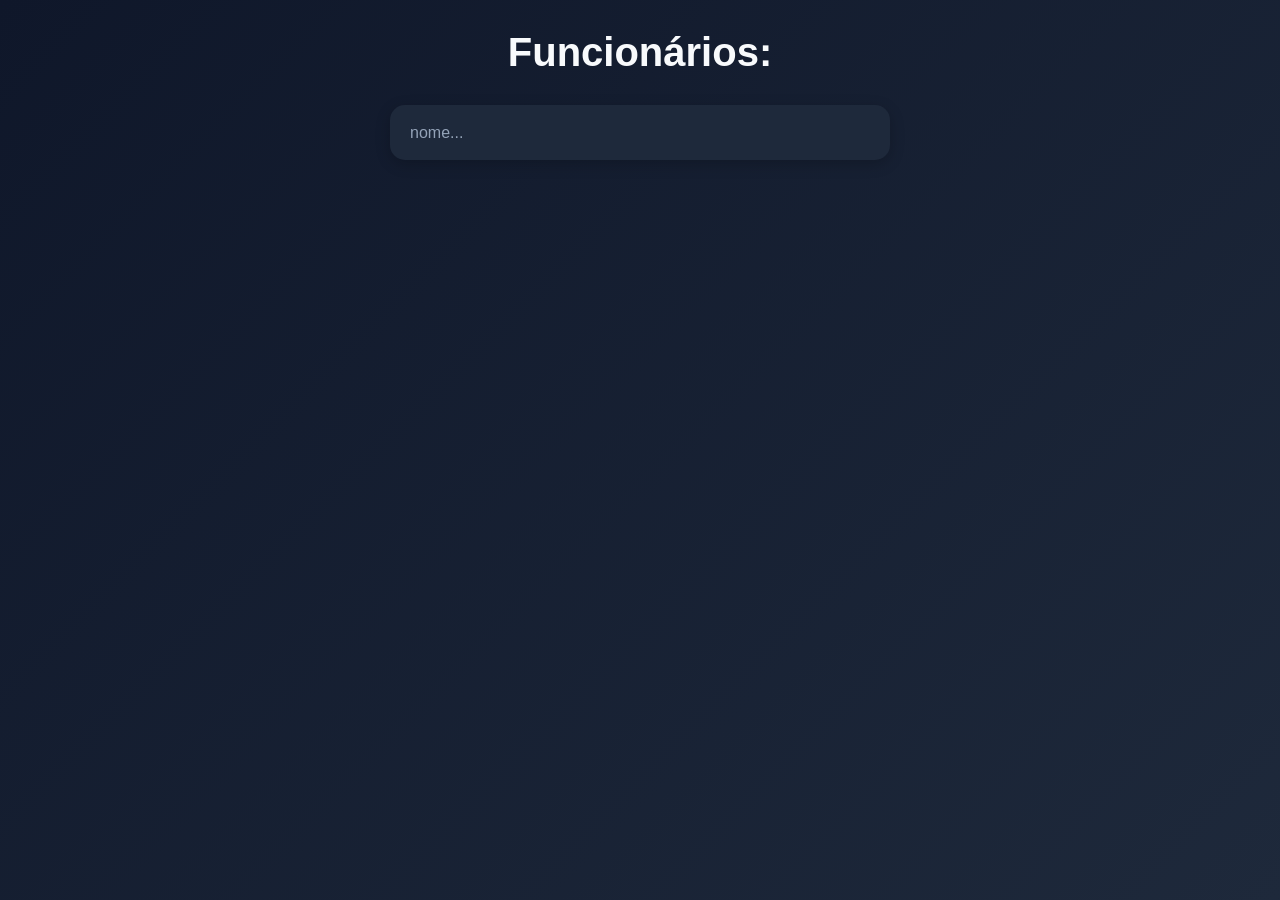
==== editar_funcionarios/users.html @ 0987fcca "atualizado" ====
<!doctype html>
<html lang="pt">
  <head>
    <meta charset="UTF-8" />
    <meta name="viewport" content="width=device-width, initial-scale=1.0" />
    <title>ADM_Users</title>
    <link rel="stylesheet" href="style2.css" />
  </head>
  <body>
    <h1>Funcionários:</h1>

    <div>
      <input type="text" id="name" autocomplete="off" placeholder="nome..." />
    </div>
    <pre id="p_users"></pre>
    <script src="script2.js"></script>
  </body>
</html>
---- editar_funcionarios/style2.css ----
* {
  margin: 0;
  padding: 0;
  box-sizing: border-box;
  font-family: Arial, Helvetica, sans-serif;
}

body {
  min-height: 100vh;
  background: linear-gradient(135deg, #0f172a, #1e293b);
  padding: 30px;
  color: white;
}

h1 {
  text-align: center;
  font-size: 2.5rem;
  margin-bottom: 30px;
  color: #f8fafc;
}

div {
  display: flex;
  justify-content: center;
}

#name {
  width: 100%;
  max-width: 500px;
  height: 55px;
  border: none;
  outline: none;
  border-radius: 15px;
  padding: 0 20px;
  font-size: 1rem;
  background: #1e293b;
  color: white;
  box-shadow: 0 4px 15px rgba(0, 0, 0, 0.2);
  transition: 0.3s ease;
}

#name::placeholder {
  color: #94a3b8;
}

#name:focus {
  transform: scale(1.02);
  border: 2px solid #22c55e;
  box-shadow: 0 0 20px rgba(34, 197, 94, 0.4);
}

#p_users {
  margin: 30px auto;
  width: 100%;
  max-width: 900px;
  min-height: 250px;
  padding: 25px;
  border-radius: 20px;
  background: #111827;
  color: #22c55e;
  font-size: 1rem;
  line-height: 1.8;
  box-shadow: 0 8px 25px rgba(0, 0, 0, 0.3);
  border: 1px solid rgba(255, 255, 255, 0.08);
  overflow-x: auto;
}

::-webkit-scrollbar {
  width: 8px;
}

::-webkit-scrollbar-thumb {
  background: #22c55e;
  border-radius: 10px;
}

::-webkit-scrollbar-track {
  background: #1e293b;
}

@media (max-width: 768px) {
  h1 {
    font-size: 2rem;
  }

  #name {
    width: 90%;
  }

  #p_users {
    width: 95%;
    padding: 20px;
  }
}
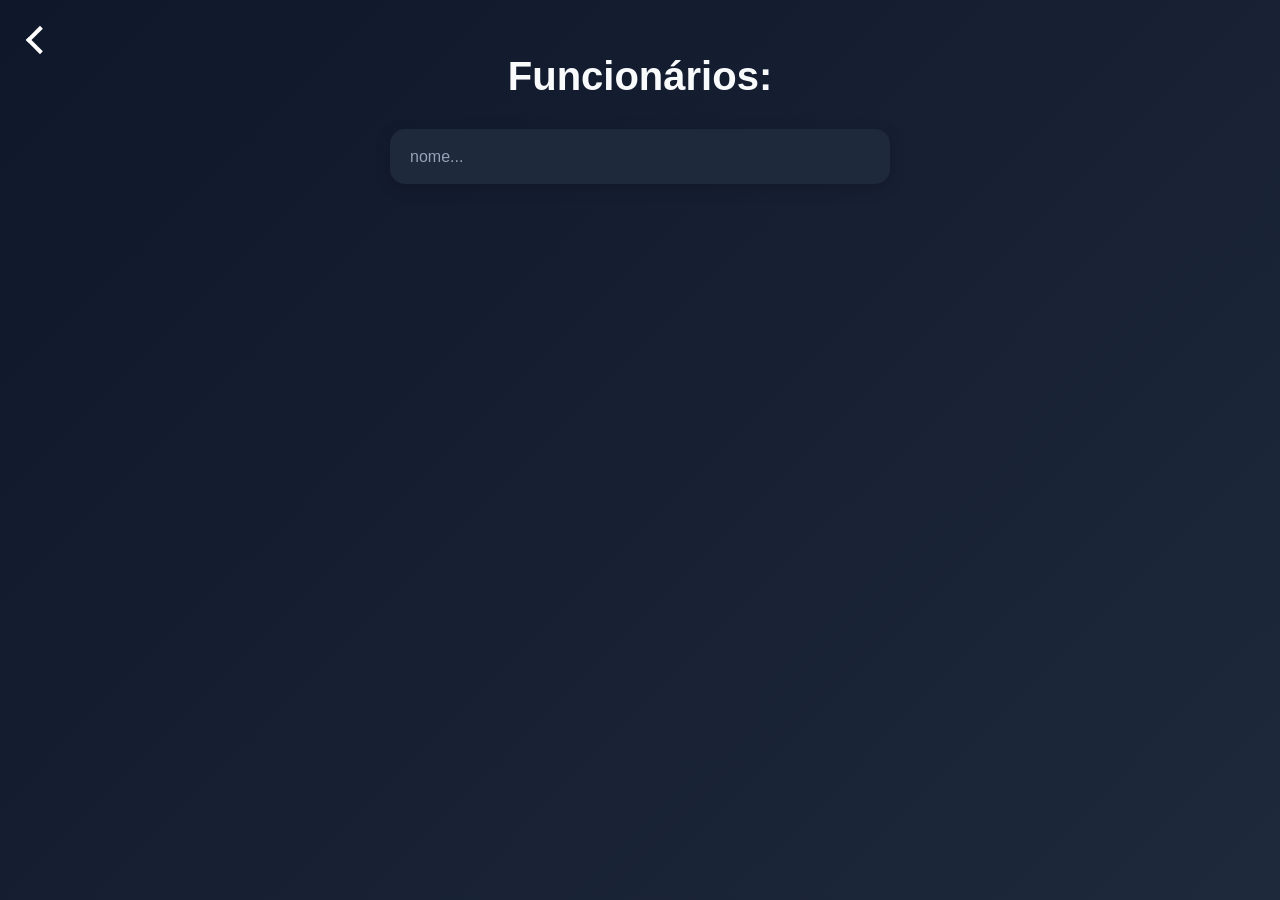
==== commit 521a6fab: "atualizand_pt2" ====
--- a/editar_funcionarios/users.html
+++ b/editar_funcionarios/users.html
@@ -7,12 +7,13 @@
     <link rel="stylesheet" href="style2.css" />
   </head>
   <body>
+    <a href="../index.html"><div id="voltar"></div></a>
     <h1>Funcionários:</h1>
 
     <div>
       <input type="text" id="name" autocomplete="off" placeholder="nome..." />
     </div>
-    <pre id="p_users"></pre>
+    <p id="p_users"><button>olaa</button></p>
     <script src="script2.js"></script>
   </body>
 </html>
--- a/editar_funcionarios/style2.css
+++ b/editar_funcionarios/style2.css
@@ -63,6 +63,7 @@
   box-shadow: 0 8px 25px rgba(0, 0, 0, 0.3);
   border: 1px solid rgba(255, 255, 255, 0.08);
   overflow-x: auto;
+  white-space: pre-wrap;
 }
 
 ::-webkit-scrollbar {
@@ -92,3 +93,59 @@
     padding: 20px;
   }
 }
+
+#voltar {
+  width: 20px;
+  height: 20px;
+  border-top: 4px solid rgb(255, 255, 255);
+  border-right: 4px solid rgb(255, 255, 255);
+  transform: rotate(225deg);
+  cursor: pointer;
+  display: inline-block;
+}
+
+.table {
+  background: #1e1e1e;
+  color: white;
+  padding: 20px;
+  border-radius: 12px;
+  margin-bottom: 15px;
+  font-family: monospace;
+  line-height: 1.8;
+  box-shadow: 0 4px 10px rgba(0, 0, 0, 0.2);
+}
+
+.table button {
+  width: 110px;
+  height: 40px;
+  border: none;
+  border-radius: 8px;
+  cursor: pointer;
+  font-size: 14px;
+  font-weight: bold;
+  margin-top: 12px;
+  margin-right: 8px;
+  text-align: center;
+  
+  align-items: center;
+  justify-content: center;
+  color: white;
+}
+
+.editar_user {
+  background: #3498db;
+  color: white;
+}
+
+.editar_user:hover {
+  transform: scale(1.05);
+}
+
+.excluir_user {
+  background: #e74c3c;
+  color: white;
+}
+
+.excluir_user:hover {
+  transform: scale(1.05);
+}
